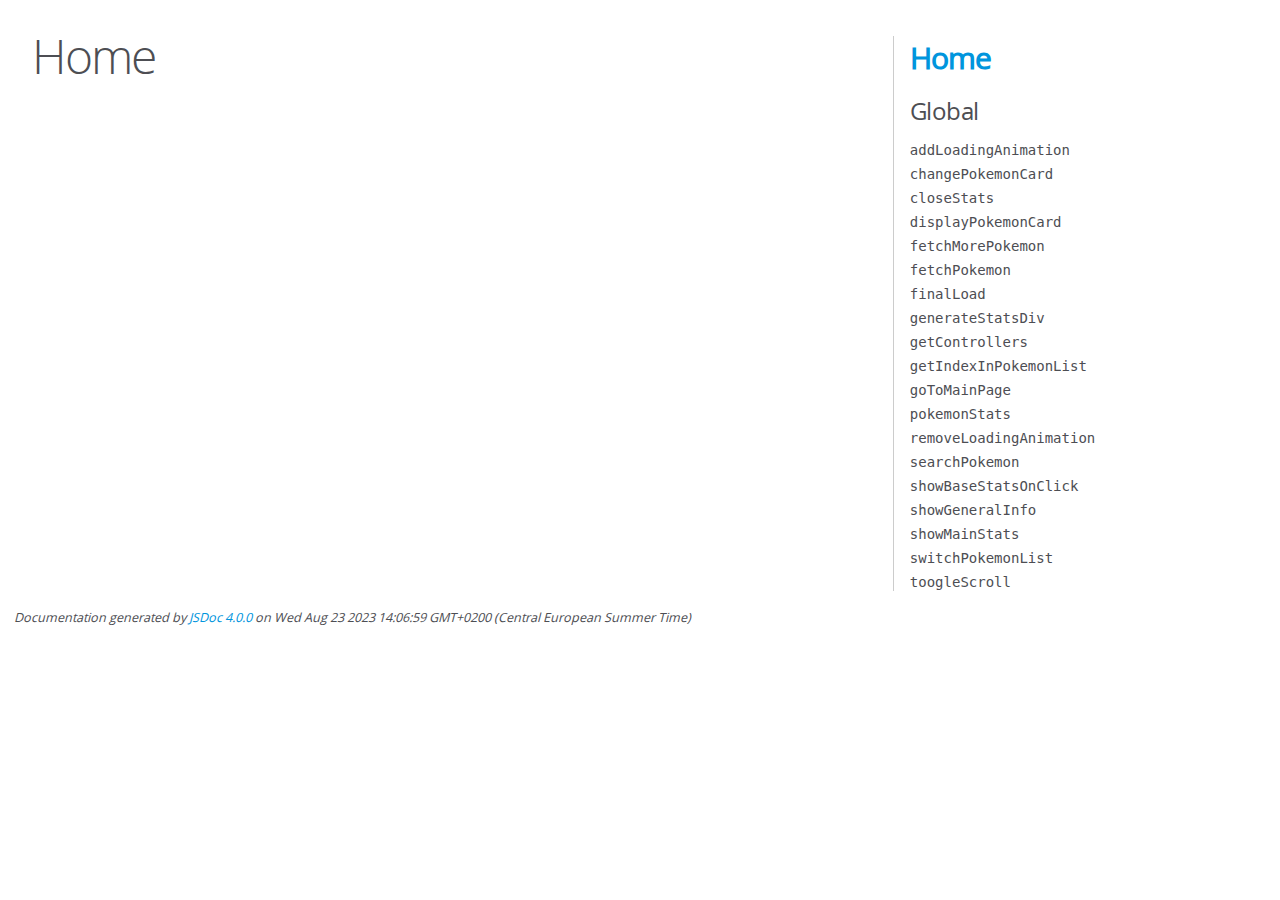
==== out/index.html @ ea0bfc77 "Deployed on pythonanywhere.com" ====
<!DOCTYPE html>
<html lang="en">
<head>
    <meta charset="utf-8">
    <title>JSDoc: Home</title>

    <script src="scripts/prettify/prettify.js"> </script>
    <script src="scripts/prettify/lang-css.js"> </script>
    <!--[if lt IE 9]>
      <script src="//html5shiv.googlecode.com/svn/trunk/html5.js"></script>
    <![endif]-->
    <link type="text/css" rel="stylesheet" href="styles/prettify-tomorrow.css">
    <link type="text/css" rel="stylesheet" href="styles/jsdoc-default.css">
</head>

<body>

<div id="main">

    <h1 class="page-title">Home</h1>

    



    


    <h3> </h3>










    









</div>

<nav>
    <h2><a href="index.html">Home</a></h2><h3>Global</h3><ul><li><a href="global.html#addLoadingAnimation">addLoadingAnimation</a></li><li><a href="global.html#changePokemonCard">changePokemonCard</a></li><li><a href="global.html#closeStats">closeStats</a></li><li><a href="global.html#displayPokemonCard">displayPokemonCard</a></li><li><a href="global.html#fetchMorePokemon">fetchMorePokemon</a></li><li><a href="global.html#fetchPokemon">fetchPokemon</a></li><li><a href="global.html#finalLoad">finalLoad</a></li><li><a href="global.html#generateStatsDiv">generateStatsDiv</a></li><li><a href="global.html#getControllers">getControllers</a></li><li><a href="global.html#getIndexInPokemonList">getIndexInPokemonList</a></li><li><a href="global.html#goToMainPage">goToMainPage</a></li><li><a href="global.html#pokemonStats">pokemonStats</a></li><li><a href="global.html#removeLoadingAnimation">removeLoadingAnimation</a></li><li><a href="global.html#searchPokemon">searchPokemon</a></li><li><a href="global.html#showBaseStatsOnClick">showBaseStatsOnClick</a></li><li><a href="global.html#showGeneralInfo">showGeneralInfo</a></li><li><a href="global.html#showMainStats">showMainStats</a></li><li><a href="global.html#switchPokemonList">switchPokemonList</a></li><li><a href="global.html#toogleScroll">toogleScroll</a></li></ul>
</nav>

<br class="clear">

<footer>
    Documentation generated by <a href="https://github.com/jsdoc/jsdoc">JSDoc 4.0.0</a> on Wed Aug 23 2023 14:06:59 GMT+0200 (Central European Summer Time)
</footer>

<script> prettyPrint(); </script>
<script src="scripts/linenumber.js"> </script>
</body>
</html>
---- out/styles/prettify-tomorrow.css ----
/* Tomorrow Theme */
/* Original theme - https://github.com/chriskempson/tomorrow-theme */
/* Pretty printing styles. Used with prettify.js. */
/* SPAN elements with the classes below are added by prettyprint. */
/* plain text */
.pln {
  color: #4d4d4c; }

@media screen {
  /* string content */
  .str {
    color: #718c00; }

  /* a keyword */
  .kwd {
    color: #8959a8; }

  /* a comment */
  .com {
    color: #8e908c; }

  /* a type name */
  .typ {
    color: #4271ae; }

  /* a literal value */
  .lit {
    color: #f5871f; }

  /* punctuation */
  .pun {
    color: #4d4d4c; }

  /* lisp open bracket */
  .opn {
    color: #4d4d4c; }

  /* lisp close bracket */
  .clo {
    color: #4d4d4c; }

  /* a markup tag name */
  .tag {
    color: #c82829; }

  /* a markup attribute name */
  .atn {
    color: #f5871f; }

  /* a markup attribute value */
  .atv {
    color: #3e999f; }

  /* a declaration */
  .dec {
    color: #f5871f; }

  /* a variable name */
  .var {
    color: #c82829; }

  /* a function name */
  .fun {
    color: #4271ae; } }
/* Use higher contrast and text-weight for printable form. */
@media print, projection {
  .str {
    color: #060; }

  .kwd {
    color: #006;
    font-weight: bold; }

  .com {
    color: #600;
    font-style: italic; }

  .typ {
    color: #404;
    font-weight: bold; }

  .lit {
    color: #044; }

  .pun, .opn, .clo {
    color: #440; }

  .tag {
    color: #006;
    font-weight: bold; }

  .atn {
    color: #404; }

  .atv {
    color: #060; } }
/* Style */
/*
pre.prettyprint {
  background: white;
  font-family: Consolas, Monaco, 'Andale Mono', monospace;
  font-size: 12px;
  line-height: 1.5;
  border: 1px solid #ccc;
  padding: 10px; }
*/

/* Specify class=linenums on a pre to get line numbering */
ol.linenums {
  margin-top: 0;
  margin-bottom: 0; }

/* IE indents via margin-left */
li.L0,
li.L1,
li.L2,
li.L3,
li.L4,
li.L5,
li.L6,
li.L7,
li.L8,
li.L9 {
  /* */ }

/* Alternate shading for lines */
li.L1,
li.L3,
li.L5,
li.L7,
li.L9 {
  /* */ }
---- out/styles/jsdoc-default.css ----
@font-face {
    font-family: 'Open Sans';
    font-weight: normal;
    font-style: normal;
    src: url('../fonts/OpenSans-Regular-webfont.eot');
    src:
        local('Open Sans'),
        local('OpenSans'),
        url('../fonts/OpenSans-Regular-webfont.eot?#iefix') format('embedded-opentype'),
        url('../fonts/OpenSans-Regular-webfont.woff') format('woff'),
        url('../fonts/OpenSans-Regular-webfont.svg#open_sansregular') format('svg');
}

@font-face {
    font-family: 'Open Sans Light';
    font-weight: normal;
    font-style: normal;
    src: url('../fonts/OpenSans-Light-webfont.eot');
    src:
        local('Open Sans Light'),
        local('OpenSans Light'),
        url('../fonts/OpenSans-Light-webfont.eot?#iefix') format('embedded-opentype'),
        url('../fonts/OpenSans-Light-webfont.woff') format('woff'),
        url('../fonts/OpenSans-Light-webfont.svg#open_sanslight') format('svg');
}

html
{
    overflow: auto;
    background-color: #fff;
    font-size: 14px;
}

body
{
    font-family: 'Open Sans', sans-serif;
    line-height: 1.5;
    color: #4d4e53;
    background-color: white;
}

a, a:visited, a:active {
    color: #0095dd;
    text-decoration: none;
}

a:hover {
    text-decoration: underline;
}

header
{
    display: block;
    padding: 0px 4px;
}

tt, code, kbd, samp {
    font-family: Consolas, Monaco, 'Andale Mono', monospace;
}

.class-description {
    font-size: 130%;
    line-height: 140%;
    margin-bottom: 1em;
    margin-top: 1em;
}

.class-description:empty {
    margin: 0;
}

#main {
    float: left;
    width: 70%;
}

article dl {
    margin-bottom: 40px;
}

article img {
  max-width: 100%;
}

section
{
    display: block;
    background-color: #fff;
    padding: 12px 24px;
    border-bottom: 1px solid #ccc;
    margin-right: 30px;
}

.variation {
    display: none;
}

.signature-attributes {
    font-size: 60%;
    color: #aaa;
    font-style: italic;
    font-weight: lighter;
}

nav
{
    display: block;
    float: right;
    margin-top: 28px;
    width: 30%;
    box-sizing: border-box;
    border-left: 1px solid #ccc;
    padding-left: 16px;
}

nav ul {
    font-family: 'Lucida Grande', 'Lucida Sans Unicode', arial, sans-serif;
    font-size: 100%;
    line-height: 17px;
    padding: 0;
    margin: 0;
    list-style-type: none;
}

nav ul a, nav ul a:visited, nav ul a:active {
    font-family: Consolas, Monaco, 'Andale Mono', monospace;
    line-height: 18px;
    color: #4D4E53;
}

nav h3 {
    margin-top: 12px;
}

nav li {
    margin-top: 6px;
}

footer {
    display: block;
    padding: 6px;
    margin-top: 12px;
    font-style: italic;
    font-size: 90%;
}

h1, h2, h3, h4 {
    font-weight: 200;
    margin: 0;
}

h1
{
    font-family: 'Open Sans Light', sans-serif;
    font-size: 48px;
    letter-spacing: -2px;
    margin: 12px 24px 20px;
}

h2, h3.subsection-title
{
    font-size: 30px;
    font-weight: 700;
    letter-spacing: -1px;
    margin-bottom: 12px;
}

h3
{
    font-size: 24px;
    letter-spacing: -0.5px;
    margin-bottom: 12px;
}

h4
{
    font-size: 18px;
    letter-spacing: -0.33px;
    margin-bottom: 12px;
    color: #4d4e53;
}

h5, .container-overview .subsection-title
{
    font-size: 120%;
    font-weight: bold;
    letter-spacing: -0.01em;
    margin: 8px 0 3px 0;
}

h6
{
    font-size: 100%;
    letter-spacing: -0.01em;
    margin: 6px 0 3px 0;
    font-style: italic;
}

table
{
    border-spacing: 0;
    border: 0;
    border-collapse: collapse;
}

td, th
{
    border: 1px solid #ddd;
    margin: 0px;
    text-align: left;
    vertical-align: top;
    padding: 4px 6px;
    display: table-cell;
}

thead tr
{
    background-color: #ddd;
    font-weight: bold;
}

th { border-right: 1px solid #aaa; }
tr > th:last-child { border-right: 1px solid #ddd; }

.ancestors, .attribs { color: #999; }
.ancestors a, .attribs a
{
    color: #999 !important;
    text-decoration: none;
}

.clear
{
    clear: both;
}

.important
{
    font-weight: bold;
    color: #950B02;
}

.yes-def {
    text-indent: -1000px;
}

.type-signature {
    color: #aaa;
}

.name, .signature {
    font-family: Consolas, Monaco, 'Andale Mono', monospace;
}

.details { margin-top: 14px; border-left: 2px solid #DDD; }
.details dt { width: 120px; float: left; padding-left: 10px;  padding-top: 6px; }
.details dd { margin-left: 70px; }
.details ul { margin: 0; }
.details ul { list-style-type: none; }
.details li { margin-left: 30px; padding-top: 6px; }
.details pre.prettyprint { margin: 0 }
.details .object-value { padding-top: 0; }

.description {
    margin-bottom: 1em;
    margin-top: 1em;
}

.code-caption
{
    font-style: italic;
    font-size: 107%;
    margin: 0;
}

.source
{
    border: 1px solid #ddd;
    width: 80%;
    overflow: auto;
}

.prettyprint.source {
    width: inherit;
}

.source code
{
    font-size: 100%;
    line-height: 18px;
    display: block;
    padding: 4px 12px;
    margin: 0;
    background-color: #fff;
    color: #4D4E53;
}

.prettyprint code span.line
{
  display: inline-block;
}

.prettyprint.linenums
{
  padding-left: 70px;
  -webkit-user-select: none;
  -moz-user-select: none;
  -ms-user-select: none;
  user-select: none;
}

.prettyprint.linenums ol
{
  padding-left: 0;
}

.prettyprint.linenums li
{
  border-left: 3px #ddd solid;
}

.prettyprint.linenums li.selected,
.prettyprint.linenums li.selected *
{
  background-color: lightyellow;
}

.prettyprint.linenums li *
{
  -webkit-user-select: text;
  -moz-user-select: text;
  -ms-user-select: text;
  user-select: text;
}

.params .name, .props .name, .name code {
    color: #4D4E53;
    font-family: Consolas, Monaco, 'Andale Mono', monospace;
    font-size: 100%;
}

.params td.description > p:first-child,
.props td.description > p:first-child
{
    margin-top: 0;
    padding-top: 0;
}

.params td.description > p:last-child,
.props td.description > p:last-child
{
    margin-bottom: 0;
    padding-bottom: 0;
}

.disabled {
    color: #454545;
}
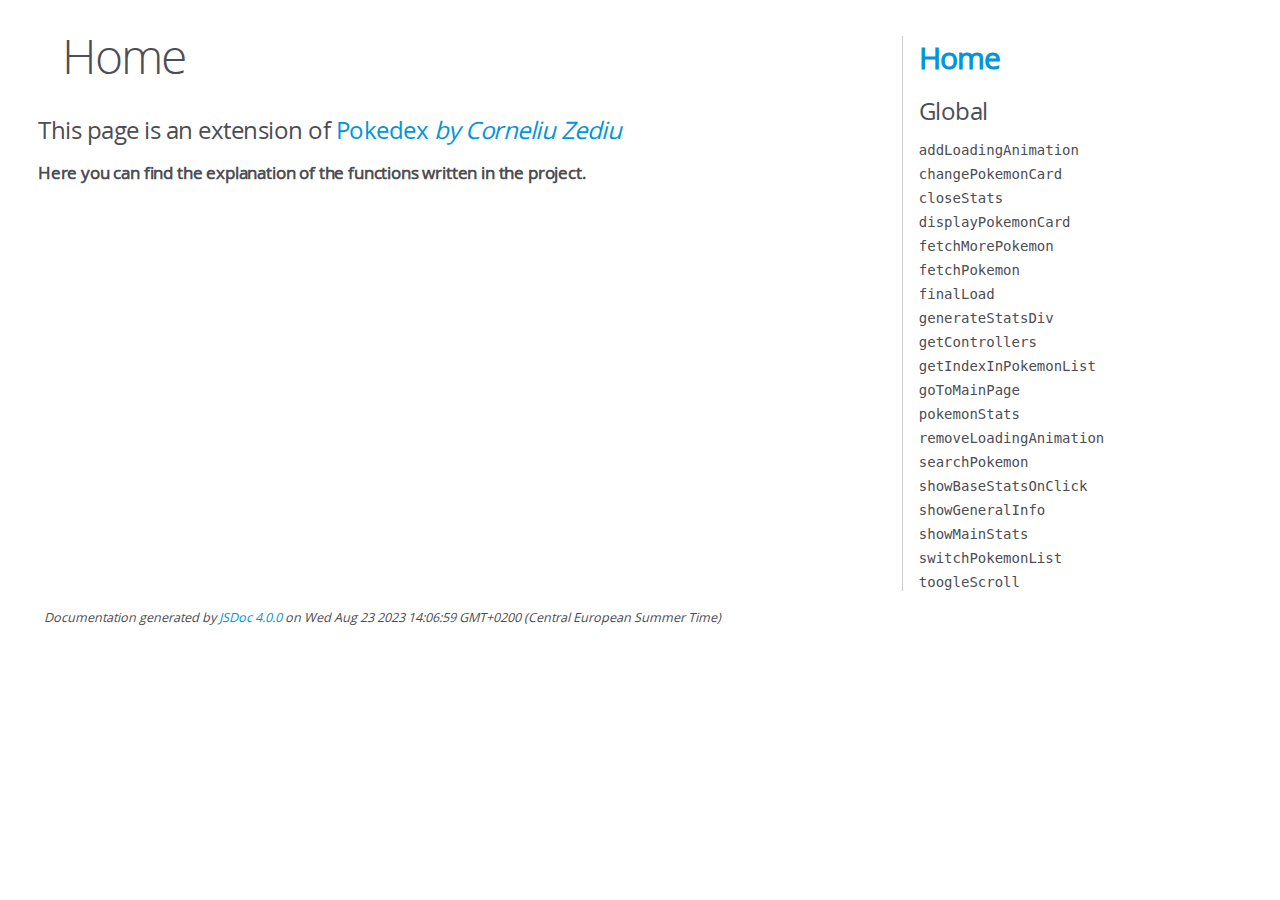
==== commit ac3b1640: "Add extra info in jsdoc" ====
--- a/out/index.html
+++ b/out/index.html
@@ -1,5 +1,6 @@
 <!DOCTYPE html>
 <html lang="en">
+
 <head>
     <meta charset="utf-8">
     <title>JSDoc: Home</title>
@@ -15,51 +16,52 @@
 
 <body>
 
-<div id="main">
+    <div id="main">
 
-    <h1 class="page-title">Home</h1>
+        <h1 class="page-title">Home</h1>
 
-    
+        <h3> This page is an extension of <a href="http://liuze02.pythonanywhere.com/"><b>Pokedex <i>by Corneliu
+                        Zediu</i></b></a> </h3>
 
+        <h5> Here you can find the explanation of the functions written in the project.</h5>
 
+    </div>
 
-    
+    <nav>
+        <h2><a href="index.html">Home</a></h2>
+        <h3>Global</h3>
+        <ul>
+            <li><a href="global.html#addLoadingAnimation">addLoadingAnimation</a></li>
+            <li><a href="global.html#changePokemonCard">changePokemonCard</a></li>
+            <li><a href="global.html#closeStats">closeStats</a></li>
+            <li><a href="global.html#displayPokemonCard">displayPokemonCard</a></li>
+            <li><a href="global.html#fetchMorePokemon">fetchMorePokemon</a></li>
+            <li><a href="global.html#fetchPokemon">fetchPokemon</a></li>
+            <li><a href="global.html#finalLoad">finalLoad</a></li>
+            <li><a href="global.html#generateStatsDiv">generateStatsDiv</a></li>
+            <li><a href="global.html#getControllers">getControllers</a></li>
+            <li><a href="global.html#getIndexInPokemonList">getIndexInPokemonList</a></li>
+            <li><a href="global.html#goToMainPage">goToMainPage</a></li>
+            <li><a href="global.html#pokemonStats">pokemonStats</a></li>
+            <li><a href="global.html#removeLoadingAnimation">removeLoadingAnimation</a></li>
+            <li><a href="global.html#searchPokemon">searchPokemon</a></li>
+            <li><a href="global.html#showBaseStatsOnClick">showBaseStatsOnClick</a></li>
+            <li><a href="global.html#showGeneralInfo">showGeneralInfo</a></li>
+            <li><a href="global.html#showMainStats">showMainStats</a></li>
+            <li><a href="global.html#switchPokemonList">switchPokemonList</a></li>
+            <li><a href="global.html#toogleScroll">toogleScroll</a></li>
+        </ul>
+    </nav>
 
+    <br class="clear">
 
-    <h3> </h3>
+    <footer>
+        Documentation generated by <a href="https://github.com/jsdoc/jsdoc">JSDoc 4.0.0</a> on Wed Aug 23 2023 14:06:59
+        GMT+0200 (Central European Summer Time)
+        <script> prettyPrint(); </script>
+        <script src="scripts/linenumber.js"> </script>
+    </footer>
 
+</body>
 
-
-
-
-
-
-
-
-
-    
-
-
-
-
-
-
-
-
-
-</div>
-
-<nav>
-    <h2><a href="index.html">Home</a></h2><h3>Global</h3><ul><li><a href="global.html#addLoadingAnimation">addLoadingAnimation</a></li><li><a href="global.html#changePokemonCard">changePokemonCard</a></li><li><a href="global.html#closeStats">closeStats</a></li><li><a href="global.html#displayPokemonCard">displayPokemonCard</a></li><li><a href="global.html#fetchMorePokemon">fetchMorePokemon</a></li><li><a href="global.html#fetchPokemon">fetchPokemon</a></li><li><a href="global.html#finalLoad">finalLoad</a></li><li><a href="global.html#generateStatsDiv">generateStatsDiv</a></li><li><a href="global.html#getControllers">getControllers</a></li><li><a href="global.html#getIndexInPokemonList">getIndexInPokemonList</a></li><li><a href="global.html#goToMainPage">goToMainPage</a></li><li><a href="global.html#pokemonStats">pokemonStats</a></li><li><a href="global.html#removeLoadingAnimation">removeLoadingAnimation</a></li><li><a href="global.html#searchPokemon">searchPokemon</a></li><li><a href="global.html#showBaseStatsOnClick">showBaseStatsOnClick</a></li><li><a href="global.html#showGeneralInfo">showGeneralInfo</a></li><li><a href="global.html#showMainStats">showMainStats</a></li><li><a href="global.html#switchPokemonList">switchPokemonList</a></li><li><a href="global.html#toogleScroll">toogleScroll</a></li></ul>
-</nav>
-
-<br class="clear">
-
-<footer>
-    Documentation generated by <a href="https://github.com/jsdoc/jsdoc">JSDoc 4.0.0</a> on Wed Aug 23 2023 14:06:59 GMT+0200 (Central European Summer Time)
-</footer>
-
-<script> prettyPrint(); </script>
-<script src="scripts/linenumber.js"> </script>
-</body>
 </html>--- a/out/styles/jsdoc-default.css
+++ b/out/styles/jsdoc-default.css
@@ -24,22 +24,23 @@
         url('../fonts/OpenSans-Light-webfont.svg#open_sanslight') format('svg');
 }
 
-html
-{
+html {
     overflow: auto;
     background-color: #fff;
     font-size: 14px;
 }
 
-body
-{
+body {
     font-family: 'Open Sans', sans-serif;
     line-height: 1.5;
     color: #4d4e53;
     background-color: white;
-}
-
-a, a:visited, a:active {
+    padding-left: 30px;
+}
+
+a,
+a:visited,
+a:active {
     color: #0095dd;
     text-decoration: none;
 }
@@ -48,13 +49,15 @@
     text-decoration: underline;
 }
 
-header
-{
+header {
     display: block;
     padding: 0px 4px;
 }
 
-tt, code, kbd, samp {
+tt,
+code,
+kbd,
+samp {
     font-family: Consolas, Monaco, 'Andale Mono', monospace;
 }
 
@@ -79,11 +82,10 @@
 }
 
 article img {
-  max-width: 100%;
-}
-
-section
-{
+    max-width: 100%;
+}
+
+section {
     display: block;
     background-color: #fff;
     padding: 12px 24px;
@@ -102,8 +104,10 @@
     font-weight: lighter;
 }
 
-nav
-{
+nav {
+    position: sticky;
+    top: 30px;
+    right: 0px;
     display: block;
     float: right;
     margin-top: 28px;
@@ -122,7 +126,9 @@
     list-style-type: none;
 }
 
-nav ul a, nav ul a:visited, nav ul a:active {
+nav ul a,
+nav ul a:visited,
+nav ul a:active {
     font-family: Consolas, Monaco, 'Andale Mono', monospace;
     line-height: 18px;
     color: #4D4E53;
@@ -144,67 +150,65 @@
     font-size: 90%;
 }
 
-h1, h2, h3, h4 {
+h1,
+h2,
+h3,
+h4 {
     font-weight: 200;
     margin: 0;
 }
 
-h1
-{
+h1 {
     font-family: 'Open Sans Light', sans-serif;
     font-size: 48px;
     letter-spacing: -2px;
     margin: 12px 24px 20px;
 }
 
-h2, h3.subsection-title
-{
+h2,
+h3.subsection-title {
     font-size: 30px;
     font-weight: 700;
     letter-spacing: -1px;
     margin-bottom: 12px;
 }
 
-h3
-{
+h3 {
     font-size: 24px;
     letter-spacing: -0.5px;
     margin-bottom: 12px;
 }
 
-h4
-{
+h4 {
     font-size: 18px;
     letter-spacing: -0.33px;
     margin-bottom: 12px;
     color: #4d4e53;
 }
 
-h5, .container-overview .subsection-title
-{
+h5,
+.container-overview .subsection-title {
     font-size: 120%;
     font-weight: bold;
     letter-spacing: -0.01em;
     margin: 8px 0 3px 0;
 }
 
-h6
-{
+h6 {
     font-size: 100%;
     letter-spacing: -0.01em;
     margin: 6px 0 3px 0;
     font-style: italic;
 }
 
-table
-{
+table {
     border-spacing: 0;
     border: 0;
     border-collapse: collapse;
 }
 
-td, th
-{
+td,
+th {
     border: 1px solid #ddd;
     margin: 0px;
     text-align: left;
@@ -213,29 +217,35 @@
     display: table-cell;
 }
 
-thead tr
-{
+thead tr {
     background-color: #ddd;
     font-weight: bold;
 }
 
-th { border-right: 1px solid #aaa; }
-tr > th:last-child { border-right: 1px solid #ddd; }
-
-.ancestors, .attribs { color: #999; }
-.ancestors a, .attribs a
-{
+th {
+    border-right: 1px solid #aaa;
+}
+
+tr>th:last-child {
+    border-right: 1px solid #ddd;
+}
+
+.ancestors,
+.attribs {
+    color: #999;
+}
+
+.ancestors a,
+.attribs a {
     color: #999 !important;
     text-decoration: none;
 }
 
-.clear
-{
+.clear {
     clear: both;
 }
 
-.important
-{
+.important {
     font-weight: bold;
     color: #950B02;
 }
@@ -248,33 +258,60 @@
     color: #aaa;
 }
 
-.name, .signature {
+.name,
+.signature {
     font-family: Consolas, Monaco, 'Andale Mono', monospace;
 }
 
-.details { margin-top: 14px; border-left: 2px solid #DDD; }
-.details dt { width: 120px; float: left; padding-left: 10px;  padding-top: 6px; }
-.details dd { margin-left: 70px; }
-.details ul { margin: 0; }
-.details ul { list-style-type: none; }
-.details li { margin-left: 30px; padding-top: 6px; }
-.details pre.prettyprint { margin: 0 }
-.details .object-value { padding-top: 0; }
+.details {
+    margin-top: 14px;
+    border-left: 2px solid #DDD;
+}
+
+.details dt {
+    width: 120px;
+    float: left;
+    padding-left: 10px;
+    padding-top: 6px;
+}
+
+.details dd {
+    margin-left: 70px;
+}
+
+.details ul {
+    margin: 0;
+}
+
+.details ul {
+    list-style-type: none;
+}
+
+.details li {
+    margin-left: 30px;
+    padding-top: 6px;
+}
+
+.details pre.prettyprint {
+    margin: 0
+}
+
+.details .object-value {
+    padding-top: 0;
+}
 
 .description {
     margin-bottom: 1em;
     margin-top: 1em;
 }
 
-.code-caption
-{
+.code-caption {
     font-style: italic;
     font-size: 107%;
     margin: 0;
 }
 
-.source
-{
+.source {
     border: 1px solid #ddd;
     width: 80%;
     overflow: auto;
@@ -284,8 +321,7 @@
     width: inherit;
 }
 
-.source code
-{
+.source code {
     font-size: 100%;
     line-height: 18px;
     display: block;
@@ -295,64 +331,58 @@
     color: #4D4E53;
 }
 
-.prettyprint code span.line
-{
-  display: inline-block;
-}
-
-.prettyprint.linenums
-{
-  padding-left: 70px;
-  -webkit-user-select: none;
-  -moz-user-select: none;
-  -ms-user-select: none;
-  user-select: none;
-}
-
-.prettyprint.linenums ol
-{
-  padding-left: 0;
-}
-
-.prettyprint.linenums li
-{
-  border-left: 3px #ddd solid;
+.prettyprint code span.line {
+    display: inline-block;
+}
+
+.prettyprint.linenums {
+    padding-left: 70px;
+    -webkit-user-select: none;
+    -moz-user-select: none;
+    -ms-user-select: none;
+    user-select: none;
+}
+
+.prettyprint.linenums ol {
+    padding-left: 0;
+}
+
+.prettyprint.linenums li {
+    border-left: 3px #ddd solid;
 }
 
 .prettyprint.linenums li.selected,
-.prettyprint.linenums li.selected *
-{
-  background-color: lightyellow;
-}
-
-.prettyprint.linenums li *
-{
-  -webkit-user-select: text;
-  -moz-user-select: text;
-  -ms-user-select: text;
-  user-select: text;
-}
-
-.params .name, .props .name, .name code {
+.prettyprint.linenums li.selected * {
+    background-color: lightyellow;
+}
+
+.prettyprint.linenums li * {
+    -webkit-user-select: text;
+    -moz-user-select: text;
+    -ms-user-select: text;
+    user-select: text;
+}
+
+.params .name,
+.props .name,
+.name code {
     color: #4D4E53;
     font-family: Consolas, Monaco, 'Andale Mono', monospace;
     font-size: 100%;
 }
 
-.params td.description > p:first-child,
-.props td.description > p:first-child
-{
+.params td.description>p:first-child,
+.props td.description>p:first-child {
     margin-top: 0;
     padding-top: 0;
 }
 
-.params td.description > p:last-child,
-.props td.description > p:last-child
-{
+.params td.description>p:last-child,
+.props td.description>p:last-child {
     margin-bottom: 0;
     padding-bottom: 0;
 }
 
 .disabled {
     color: #454545;
-}
+}